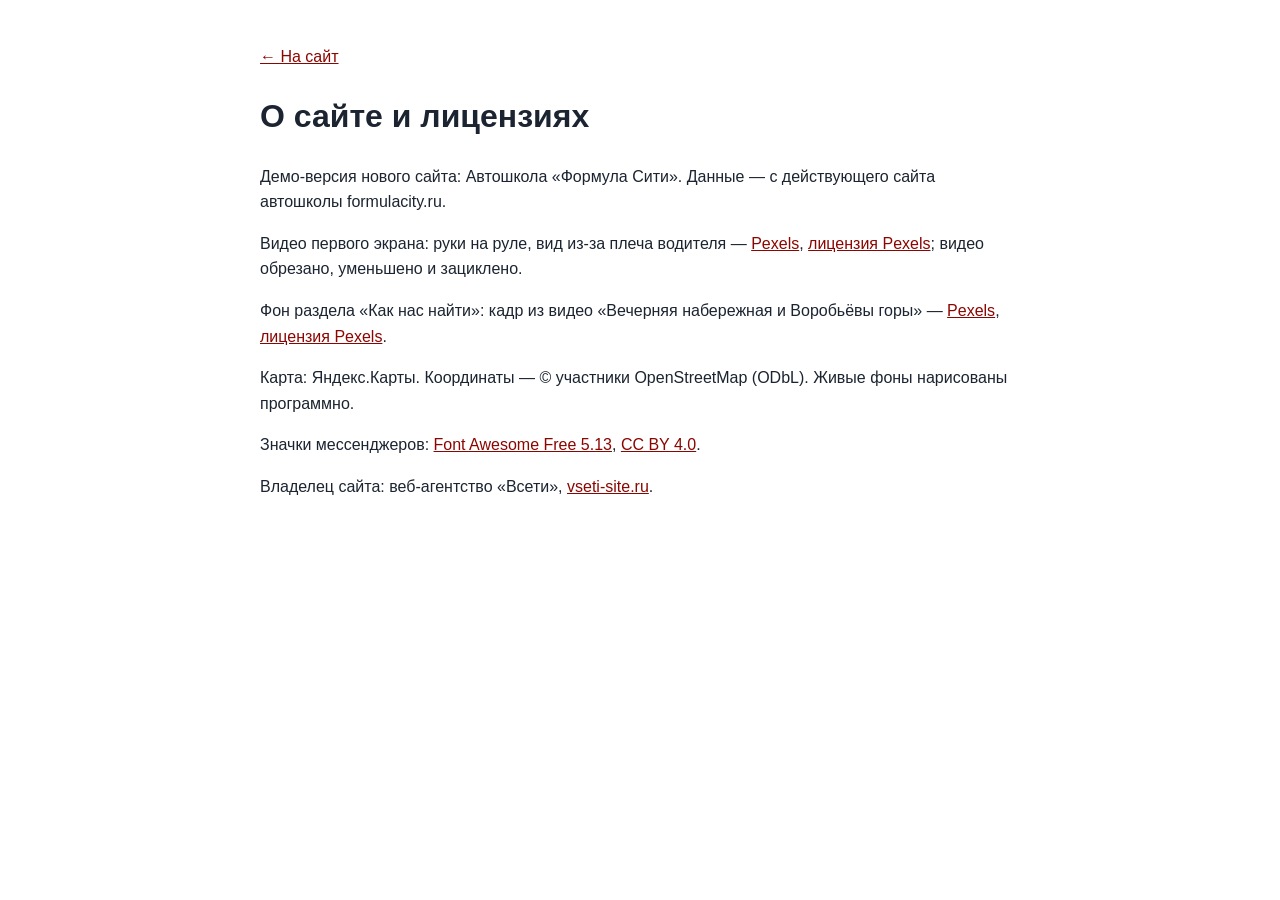
==== credits.html @ 8aeedddc "Автошкола: этап 1 — главная, цены, контакты" ====
<!doctype html><html lang="ru"><head><meta charset="utf-8"><meta name="viewport" content="width=device-width,initial-scale=1"><meta name="robots" content="noindex"><title>О сайте — Автошкола «Формула Сити»</title>
<style>body{font:16px/1.6 Inter,Arial,sans-serif;max-width:760px;margin:0 auto;padding:28px 18px;color:#1b2430}a{color:#8a0600}</style></head><body>
<p><a href="./">← На сайт</a></p><h1>О сайте и лицензиях</h1>
<p>Демо-версия нового сайта: Автошкола «Формула Сити». Данные — с действующего сайта автошколы formulacity.ru.</p>
<p>Видео первого экрана: руки на руле, вид из-за плеча водителя — <a href="https://www.pexels.com/video/13802600/" target="_blank" rel="noopener">Pexels</a>, <a href="https://www.pexels.com/license/" target="_blank" rel="noopener">лицензия Pexels</a>; видео обрезано, уменьшено и зациклено.</p>
<p>Фон раздела «Как нас найти»: кадр из видео «Вечерняя набережная и Воробьёвы горы» — <a href="https://www.pexels.com/video/5077580/" target="_blank" rel="noopener">Pexels</a>, <a href="https://www.pexels.com/license/" target="_blank" rel="noopener">лицензия Pexels</a>.</p>
<p>Карта: Яндекс.Карты. Координаты — © участники OpenStreetMap (ODbL). Живые фоны нарисованы программно.</p>
<p>Значки мессенджеров: <a href="https://fontawesome.com" target="_blank" rel="noopener">Font Awesome Free 5.13</a>, <a href="https://creativecommons.org/licenses/by/4.0/" target="_blank" rel="noopener">CC BY 4.0</a>.</p>
<p>Владелец сайта: веб-агентство «Всети», <a href="https://vseti-site.ru" target="_blank" rel="noopener">vseti-site.ru</a>.</p>
</body></html>
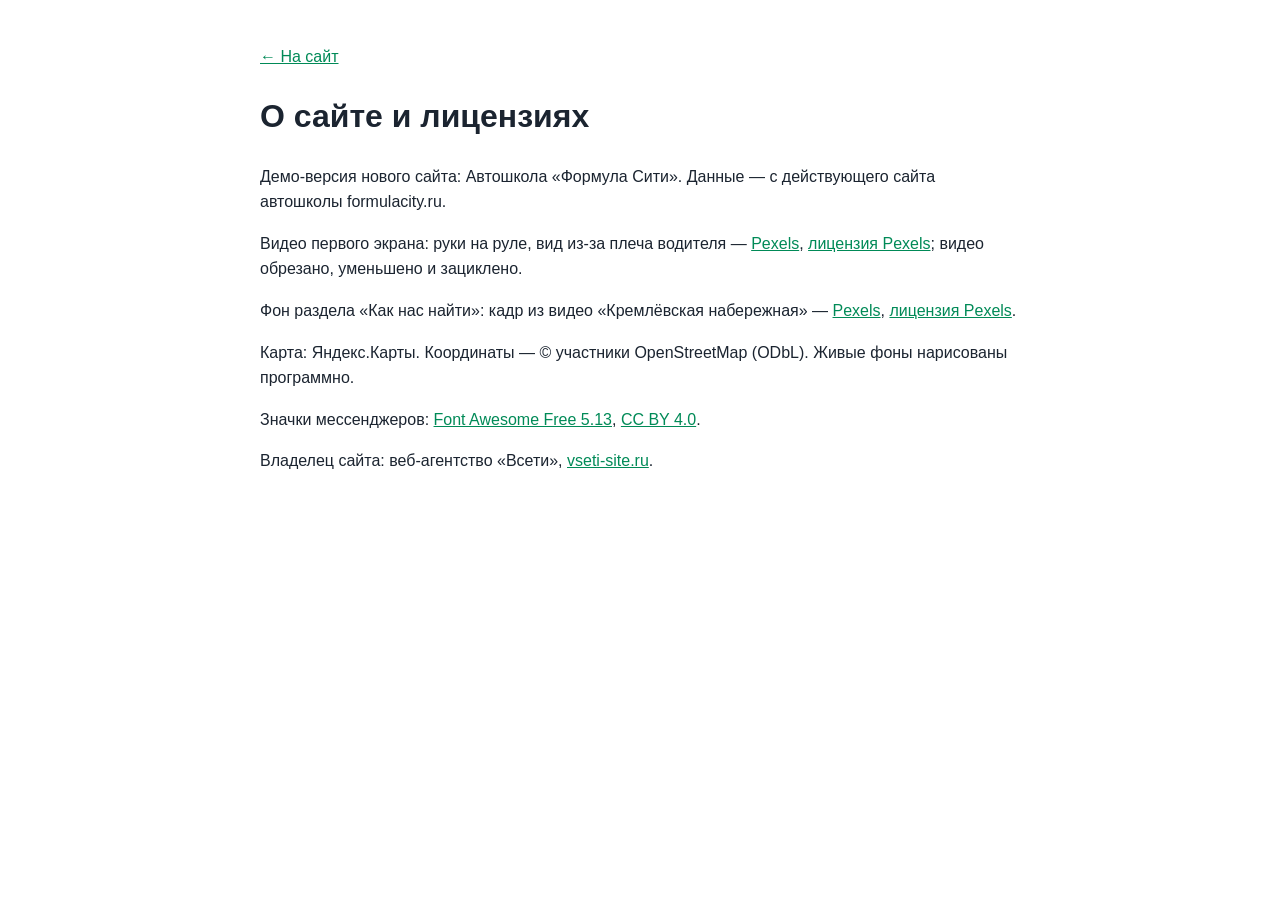
==== commit e74c14f6: "Автошкола: этап 1 — главная, цены, контакты" ====
--- a/credits.html
+++ b/credits.html
@@ -1,9 +1,9 @@
 <!doctype html><html lang="ru"><head><meta charset="utf-8"><meta name="viewport" content="width=device-width,initial-scale=1"><meta name="robots" content="noindex"><title>О сайте — Автошкола «Формула Сити»</title>
-<style>body{font:16px/1.6 Inter,Arial,sans-serif;max-width:760px;margin:0 auto;padding:28px 18px;color:#1b2430}a{color:#8a0600}</style></head><body>
+<style>body{font:16px/1.6 Inter,Arial,sans-serif;max-width:760px;margin:0 auto;padding:28px 18px;color:#1b2430}a{color:#008a57}</style></head><body>
 <p><a href="./">← На сайт</a></p><h1>О сайте и лицензиях</h1>
 <p>Демо-версия нового сайта: Автошкола «Формула Сити». Данные — с действующего сайта автошколы formulacity.ru.</p>
 <p>Видео первого экрана: руки на руле, вид из-за плеча водителя — <a href="https://www.pexels.com/video/13802600/" target="_blank" rel="noopener">Pexels</a>, <a href="https://www.pexels.com/license/" target="_blank" rel="noopener">лицензия Pexels</a>; видео обрезано, уменьшено и зациклено.</p>
-<p>Фон раздела «Как нас найти»: кадр из видео «Вечерняя набережная и Воробьёвы горы» — <a href="https://www.pexels.com/video/5077580/" target="_blank" rel="noopener">Pexels</a>, <a href="https://www.pexels.com/license/" target="_blank" rel="noopener">лицензия Pexels</a>.</p>
+<p>Фон раздела «Как нас найти»: кадр из видео «Кремлёвская набережная» — <a href="https://www.pexels.com/video/34419618/" target="_blank" rel="noopener">Pexels</a>, <a href="https://www.pexels.com/license/" target="_blank" rel="noopener">лицензия Pexels</a>.</p>
 <p>Карта: Яндекс.Карты. Координаты — © участники OpenStreetMap (ODbL). Живые фоны нарисованы программно.</p>
 <p>Значки мессенджеров: <a href="https://fontawesome.com" target="_blank" rel="noopener">Font Awesome Free 5.13</a>, <a href="https://creativecommons.org/licenses/by/4.0/" target="_blank" rel="noopener">CC BY 4.0</a>.</p>
 <p>Владелец сайта: веб-агентство «Всети», <a href="https://vseti-site.ru" target="_blank" rel="noopener">vseti-site.ru</a>.</p>
